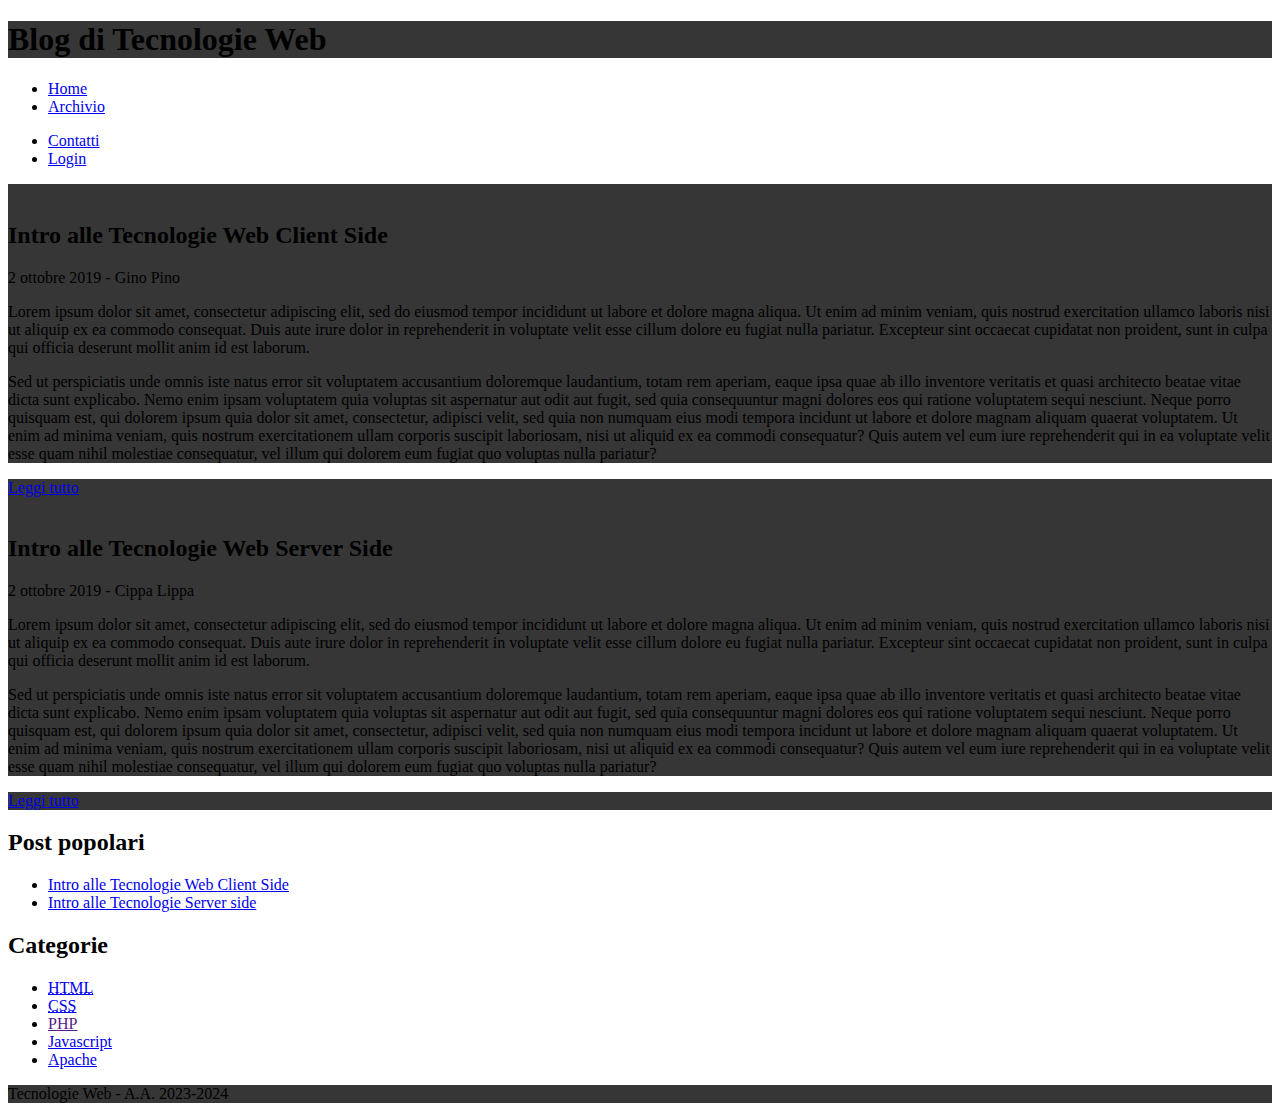
==== 01/index.html @ 0d6da76f "set backgroundn" ====
<!DOCTYPE html>
<html lang="it">
    <head>
        <link href="style/style.css" rel="stylesheet" type="text/css" />
        <meta charset="UTF-8">
        <title>Blog Tecnologie Web - Home</title> 
    </head>
    <body>
        <header>
            <h1>Blog di Tecnologie Web</h1>
        </header>
        <nav>
            <ul class="left">
                <li><a href="#">Home</a></li> <li><a href="#">Archivio</a></li> 
            </ul>
            <ul>
                <li><a href="./contatti.html">Contatti</a></li> <li><a href="#">Login</a></li>
            </ul> 
        </nav>

        <main>
            <article>
                <header>
                    <img src="./img/html5-js-css3.png" alt="">
                    <section> <!--controllare posizione di section-->    
                    <h2>Intro alle Tecnologie Web Client Side</h2>
                    <p>2 ottobre 2019 - Gino Pino</p>
                    
                        <p>Lorem ipsum dolor sit amet, consectetur adipiscing elit, sed do eiusmod tempor incididunt ut labore et dolore magna aliqua. Ut enim ad minim veniam, quis nostrud exercitation ullamco laboris nisi ut aliquip ex ea commodo consequat. Duis aute irure dolor in reprehenderit in voluptate velit esse cillum dolore eu fugiat nulla pariatur. Excepteur sint occaecat cupidatat non proident, sunt in culpa qui officia deserunt mollit anim id est laborum.</p>
                        <p>Sed ut perspiciatis unde omnis iste natus error sit voluptatem accusantium doloremque laudantium, totam rem aperiam, eaque ipsa quae ab illo inventore veritatis et quasi architecto beatae vitae dicta sunt explicabo. Nemo enim ipsam voluptatem quia voluptas sit aspernatur aut odit aut fugit, sed quia consequuntur magni dolores eos qui ratione voluptatem sequi nesciunt. Neque porro quisquam est, qui dolorem ipsum quia dolor sit amet, consectetur, adipisci velit, sed quia non numquam eius modi tempora incidunt ut labore et dolore magnam aliquam quaerat voluptatem. Ut enim ad minima veniam, quis nostrum exercitationem ullam corporis suscipit laboriosam, nisi ut aliquid ex ea commodi consequatur? Quis autem vel eum iure reprehenderit qui in ea voluptate velit esse quam nihil molestiae consequatur, vel illum qui dolorem eum fugiat quo voluptas nulla pariatur?</p>
                    </section>
                </header>

                    <footer>
                        <a class="button" href="#">Leggi tutto</a>
                    </footer>

            </article>

            <article>
                <header>
                    <img class="php" src="./img/php.png" alt=""/>
                    <h2>Intro alle Tecnologie Web Server Side</h2>
                    <p>2 ottobre 2019 - Cippa Lippa</p>
                    <section>
                        <p>Lorem ipsum dolor sit amet, consectetur adipiscing elit, sed do eiusmod tempor incididunt ut labore et dolore magna aliqua. Ut enim ad minim veniam, quis nostrud exercitation ullamco laboris nisi ut aliquip ex ea commodo consequat. Duis aute irure dolor in reprehenderit in voluptate velit esse cillum dolore eu fugiat nulla pariatur. Excepteur sint occaecat cupidatat non proident, sunt in culpa qui officia deserunt mollit anim id est laborum.</p>
                        <p>Sed ut perspiciatis unde omnis iste natus error sit voluptatem accusantium doloremque laudantium, totam rem aperiam, eaque ipsa quae ab illo inventore veritatis et quasi architecto beatae vitae dicta sunt explicabo. Nemo enim ipsam voluptatem quia voluptas sit aspernatur aut odit aut fugit, sed quia consequuntur magni dolores eos qui ratione voluptatem sequi nesciunt. Neque porro quisquam est, qui dolorem ipsum quia dolor sit amet, consectetur, adipisci velit, sed quia non numquam eius modi tempora incidunt ut labore et dolore magnam aliquam quaerat voluptatem. Ut enim ad minima veniam, quis nostrum exercitationem ullam corporis suscipit laboriosam, nisi ut aliquid ex ea commodi consequatur? Quis autem vel eum iure reprehenderit qui in ea voluptate velit esse quam nihil molestiae consequatur, vel illum qui dolorem eum fugiat quo voluptas nulla pariatur?</p>
                    </section>
                </header>
                    <footer>
                        <a class="button" href="#">Leggi tutto</a>
                    </footer>
    
            </article>
        </main> <aside>
            <section>
                <h2>Post popolari</h2>
                <ul>
                    <li><img src="img/html5-js-css3.png" alt=""><a href="#">Intro alle Tecnologie Web Client Side</a></li> <li><img src="img/php.png" alt = ""><a href="#">Intro alle Tecnologie Server side</a></li>
                </ul>
            </section>
            <section>
                <h2>Categorie</h2>
                <ul> <li><a href="#"><abbr title="Hyper Text Markup Language">HTML</abbr></a></li> <li><a href="#"><abbr title="Cascate style sheet">CSS</abbr></a></li> <li><a href="">PHP</a></li> <li><a href="#">Javascript</a></li> <li><a href="#">Apache</a></li></ul>
            </section>
        </aside>

        <footer>
            <p>Tecnologie Web - A.A. 2023-2024</p>
        </footer> 
        

    </body>


    
</html>
---- 01/style/style.css ----
body{
    background-color: e4e4e4;
}

header, footer{
    background-color: rgb(54,54,54);
}
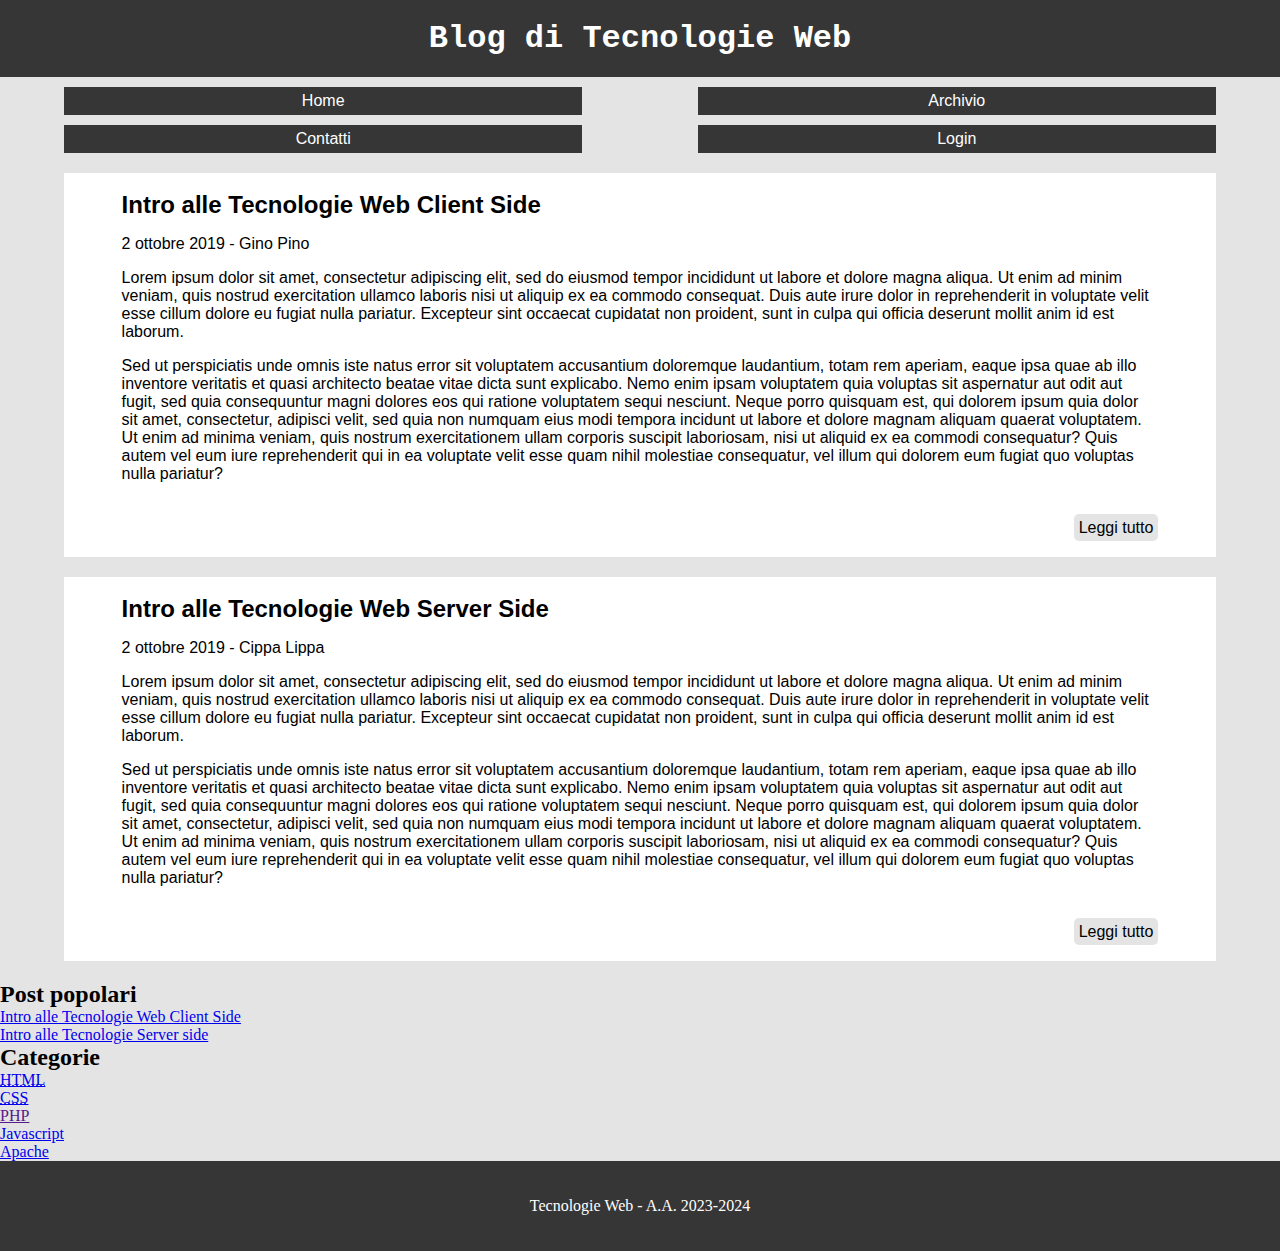
==== commit 9086ccc9: "minor fix" ====
--- a/01/index.html
+++ b/01/index.html
@@ -11,10 +11,10 @@
         </header>
         <nav>
             <ul class="left">
-                <li><a href="#">Home</a></li> <li><a href="#">Archivio</a></li> 
+                <li><a href="./index.html">Home</a></li><li><a href="./archivio.html">Archivio</a></li> 
             </ul>
             <ul>
-                <li><a href="./contatti.html">Contatti</a></li> <li><a href="#">Login</a></li>
+                <li><a href="./contatti.html">Contatti</a></li><li><a href="#">Login</a></li>
             </ul> 
         </nav>
 
@@ -22,14 +22,16 @@
             <article>
                 <header>
                     <img src="./img/html5-js-css3.png" alt="">
-                    <section> <!--controllare posizione di section-->    
                     <h2>Intro alle Tecnologie Web Client Side</h2>
                     <p>2 ottobre 2019 - Gino Pino</p>
+                </header>
+                    <section> <!--controllare posizione di section-->    
+                        
                     
                         <p>Lorem ipsum dolor sit amet, consectetur adipiscing elit, sed do eiusmod tempor incididunt ut labore et dolore magna aliqua. Ut enim ad minim veniam, quis nostrud exercitation ullamco laboris nisi ut aliquip ex ea commodo consequat. Duis aute irure dolor in reprehenderit in voluptate velit esse cillum dolore eu fugiat nulla pariatur. Excepteur sint occaecat cupidatat non proident, sunt in culpa qui officia deserunt mollit anim id est laborum.</p>
                         <p>Sed ut perspiciatis unde omnis iste natus error sit voluptatem accusantium doloremque laudantium, totam rem aperiam, eaque ipsa quae ab illo inventore veritatis et quasi architecto beatae vitae dicta sunt explicabo. Nemo enim ipsam voluptatem quia voluptas sit aspernatur aut odit aut fugit, sed quia consequuntur magni dolores eos qui ratione voluptatem sequi nesciunt. Neque porro quisquam est, qui dolorem ipsum quia dolor sit amet, consectetur, adipisci velit, sed quia non numquam eius modi tempora incidunt ut labore et dolore magnam aliquam quaerat voluptatem. Ut enim ad minima veniam, quis nostrum exercitationem ullam corporis suscipit laboriosam, nisi ut aliquid ex ea commodi consequatur? Quis autem vel eum iure reprehenderit qui in ea voluptate velit esse quam nihil molestiae consequatur, vel illum qui dolorem eum fugiat quo voluptas nulla pariatur?</p>
                     </section>
-                </header>
+                
 
                     <footer>
                         <a class="button" href="#">Leggi tutto</a>
@@ -42,14 +44,15 @@
                     <img class="php" src="./img/php.png" alt=""/>
                     <h2>Intro alle Tecnologie Web Server Side</h2>
                     <p>2 ottobre 2019 - Cippa Lippa</p>
-                    <section>
-                        <p>Lorem ipsum dolor sit amet, consectetur adipiscing elit, sed do eiusmod tempor incididunt ut labore et dolore magna aliqua. Ut enim ad minim veniam, quis nostrud exercitation ullamco laboris nisi ut aliquip ex ea commodo consequat. Duis aute irure dolor in reprehenderit in voluptate velit esse cillum dolore eu fugiat nulla pariatur. Excepteur sint occaecat cupidatat non proident, sunt in culpa qui officia deserunt mollit anim id est laborum.</p>
-                        <p>Sed ut perspiciatis unde omnis iste natus error sit voluptatem accusantium doloremque laudantium, totam rem aperiam, eaque ipsa quae ab illo inventore veritatis et quasi architecto beatae vitae dicta sunt explicabo. Nemo enim ipsam voluptatem quia voluptas sit aspernatur aut odit aut fugit, sed quia consequuntur magni dolores eos qui ratione voluptatem sequi nesciunt. Neque porro quisquam est, qui dolorem ipsum quia dolor sit amet, consectetur, adipisci velit, sed quia non numquam eius modi tempora incidunt ut labore et dolore magnam aliquam quaerat voluptatem. Ut enim ad minima veniam, quis nostrum exercitationem ullam corporis suscipit laboriosam, nisi ut aliquid ex ea commodi consequatur? Quis autem vel eum iure reprehenderit qui in ea voluptate velit esse quam nihil molestiae consequatur, vel illum qui dolorem eum fugiat quo voluptas nulla pariatur?</p>
-                    </section>
                 </header>
-                    <footer>
-                        <a class="button" href="#">Leggi tutto</a>
-                    </footer>
+                <section>
+                    <p>Lorem ipsum dolor sit amet, consectetur adipiscing elit, sed do eiusmod tempor incididunt ut labore et dolore magna aliqua. Ut enim ad minim veniam, quis nostrud exercitation ullamco laboris nisi ut aliquip ex ea commodo consequat. Duis aute irure dolor in reprehenderit in voluptate velit esse cillum dolore eu fugiat nulla pariatur. Excepteur sint occaecat cupidatat non proident, sunt in culpa qui officia deserunt mollit anim id est laborum.</p>
+                    <p>Sed ut perspiciatis unde omnis iste natus error sit voluptatem accusantium doloremque laudantium, totam rem aperiam, eaque ipsa quae ab illo inventore veritatis et quasi architecto beatae vitae dicta sunt explicabo. Nemo enim ipsam voluptatem quia voluptas sit aspernatur aut odit aut fugit, sed quia consequuntur magni dolores eos qui ratione voluptatem sequi nesciunt. Neque porro quisquam est, qui dolorem ipsum quia dolor sit amet, consectetur, adipisci velit, sed quia non numquam eius modi tempora incidunt ut labore et dolore magnam aliquam quaerat voluptatem. Ut enim ad minima veniam, quis nostrum exercitationem ullam corporis suscipit laboriosam, nisi ut aliquid ex ea commodi consequatur? Quis autem vel eum iure reprehenderit qui in ea voluptate velit esse quam nihil molestiae consequatur, vel illum qui dolorem eum fugiat quo voluptas nulla pariatur?</p>
+                </section>
+                
+                <footer>
+                    <a class="button" href="#">Leggi tutto</a>
+                </footer>
     
             </article>
         </main> <aside>
--- a/01/style/style.css
+++ b/01/style/style.css
@@ -1,7 +1,108 @@
-body{
-    background-color: e4e4e4;
+body {
+    background-color: #e4e4e4;
+    margin: 0;
+    padding: 0;
 }
 
-header, footer{
-    background-color: rgb(54,54,54);
+body,
+header,
+h1,
+h2,
+ul {
+    margin: 0;
+    padding: 0;
+}
+
+/*(>)figlio diretto */
+body>header,
+body>footer {
+    background-color: rgb(54, 54, 54);
+    color: white;
+    text-align: center;
+    padding: 20px 0;
+}
+
+body>header>h1 {
+    font-family: 'Courier New', Courier, monospace;
+}
+
+nav {
+    margin: 0 5%;
+}
+
+nav ul {
+    list-style: none;
+}
+
+nav ul li {
+    display: inline-block;
+    width: 45%;
+    background-color: rgb(54, 54, 54);
+    text-align: center;
+    margin: 10px 0 0;
+}
+
+nav ul li a {
+    display: inline-block;
+    width: 100%;
+    height: 100%;
+    color: white;
+    font-family: 'Lucida Sans', 'Lucida Sans Regular', 'Lucida Grande', 'Lucida Sans Unicode', Geneva, Verdana, sans-serif;
+    text-decoration: none;
+    padding: 5px 0;
+}
+
+
+nav ul li:nth-child(odd) {
+    /*elementi figli di li (odd=) in posizione dispari*/
+    margin-right: 10%;
+}
+
+nav ul li a:hover {
+    color: rgb(219, 69, 83);
+}
+
+main {
+    margin: 20px 5% 0;
+}
+
+
+main article {
+    background-color: white;
+    border-color: #cacaca 1px solid;
+    margin-bottom: 20px
+}
+
+article>header>img {
+    max-height: 200px;
+}
+
+article>header {
+    text-align: center;
+}
+
+article>header>h2,
+article>header>p {
+    text-align: left;
+    font-family: 'Lucida Sans', 'Lucida Sans Regular', 'Lucida Grande', 'Lucida Sans Unicode', Geneva, Verdana, sans-serif;
+    padding: 0 5%;
+}
+
+article>section {
+    font-family: Verdana, Geneva, Tahoma, sans-serif;
+    padding: 0 5%
+}
+
+article>footer {
+    text-align: right;
+    padding: 20px 5%;
+}
+
+article>footer>a {
+    background-color: #e4e4e4;
+    border-radius: 5px;
+    text-decoration: none;
+    font-family: 'Lucida Sans', 'Lucida Sans Regular', 'Lucida Grande', 'Lucida Sans Unicode', Geneva, Verdana, sans-serif;
+    color: black;
+    padding: 5px;
 }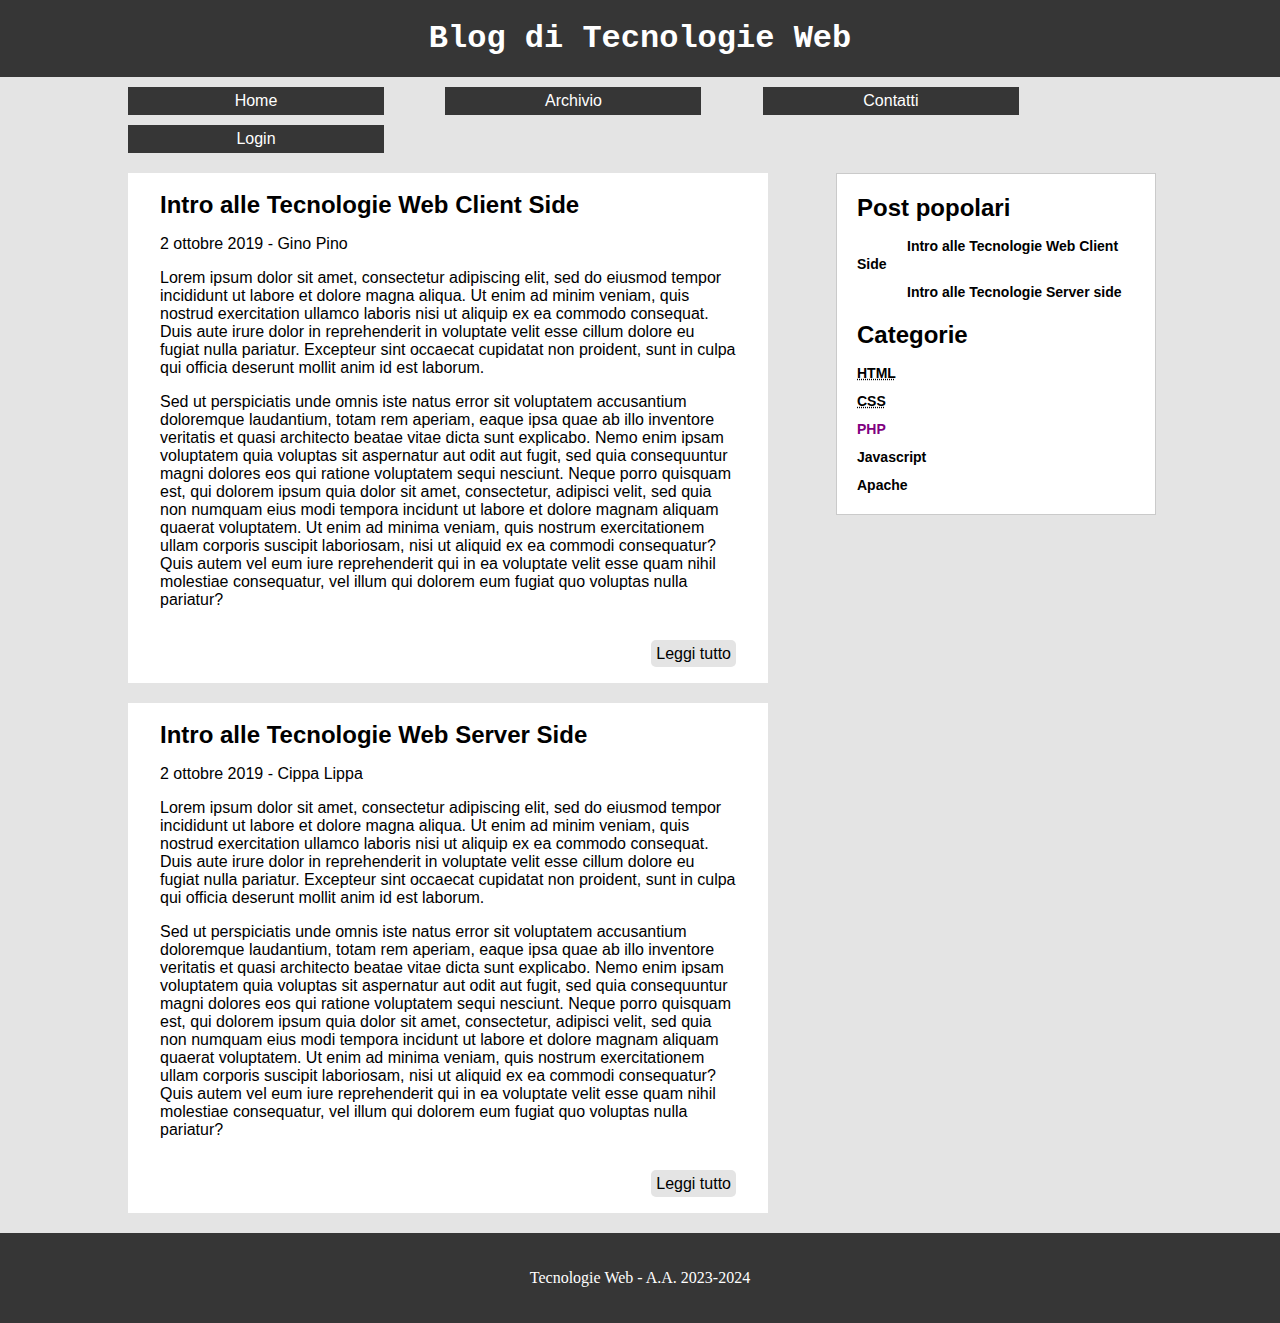
==== commit 8631d70c: "fixed nav" ====
--- a/01/index.html
+++ b/01/index.html
@@ -11,10 +11,7 @@
         </header>
         <nav>
             <ul class="left">
-                <li><a href="./index.html">Home</a></li><li><a href="./archivio.html">Archivio</a></li> 
-            </ul>
-            <ul>
-                <li><a href="./contatti.html">Contatti</a></li><li><a href="#">Login</a></li>
+                <li><a href="./index.html">Home</a></li><li><a href="./archivio.html">Archivio</a></li><li><a href="./contatti.html">Contatti</a></li><li><a href="#">Login</a></li>
             </ul> 
         </nav>
 
--- a/01/style/style.css
+++ b/01/style/style.css
@@ -75,6 +75,7 @@
 
 article>header>img {
     max-height: 200px;
+    max-width: 100%;
 }
 
 article>header {
@@ -90,7 +91,7 @@
 
 article>section {
     font-family: Verdana, Geneva, Tahoma, sans-serif;
-    padding: 0 5%
+    padding: 0 5%; 
 }
 
 article>footer {
@@ -105,4 +106,89 @@
     font-family: 'Lucida Sans', 'Lucida Sans Regular', 'Lucida Grande', 'Lucida Sans Unicode', Geneva, Verdana, sans-serif;
     color: black;
     padding: 5px;
+}
+
+article>footer>a:hover {
+    background-color: rgb(219, 69, 83);
+    color: white;
+}
+
+aside{
+    background-color: white;
+    border: 1px solid #cacaca;
+    margin: 0 5% 20px;
+    box-sizing: border-box;
+}
+
+aside section{
+    margin: 20px;
+}
+
+aside section >h2{
+    font-family: 'Lucida Sans', 'Lucida Sans Regular', 'Lucida Grande', 'Lucida Sans Unicode', Geneva, Verdana, sans-serif;
+    margin: 0 0 15px;
+}
+
+section ul{
+    list-style-type: none;
+}
+
+aside li{
+    margin-bottom: 10px;
+}
+
+aside li img{
+    width: 50px;
+    float: left;
+    margin: 0 0 5px;
+}
+
+aside li > a{
+    font-family: 'Lucida Sans', 'Lucida Sans Regular', 'Lucida Grande', 'Lucida Sans Unicode', Geneva, Verdana, sans-serif;
+    font-size: 14px;
+    font-weight: bold;
+    text-decoration: none;
+    color: black;
+}
+
+aside li > a:visited{
+    color: purple;
+}
+
+aside li > a:hover{
+    color: rgb(219, 69, 83);
+    text-decoration: underline;
+}
+
+
+
+@media screen and (min-width: 768px){
+    nav{
+        margin: 0 10%;
+    }
+
+    nav ul li {
+        width: 25%;
+
+    }
+
+
+
+    nav ul li:not(:last-child) {
+        margin-right: 6%;
+    }
+
+    main, aside{
+        display: inline-block;
+        vertical-align: top;
+    }
+
+    main{
+        width: 50%;
+        margin: 20px 5% 0 10%;
+    }
+    aside{
+        width: 25%;
+        margin: 20px 10px 0 0;
+    }
 }